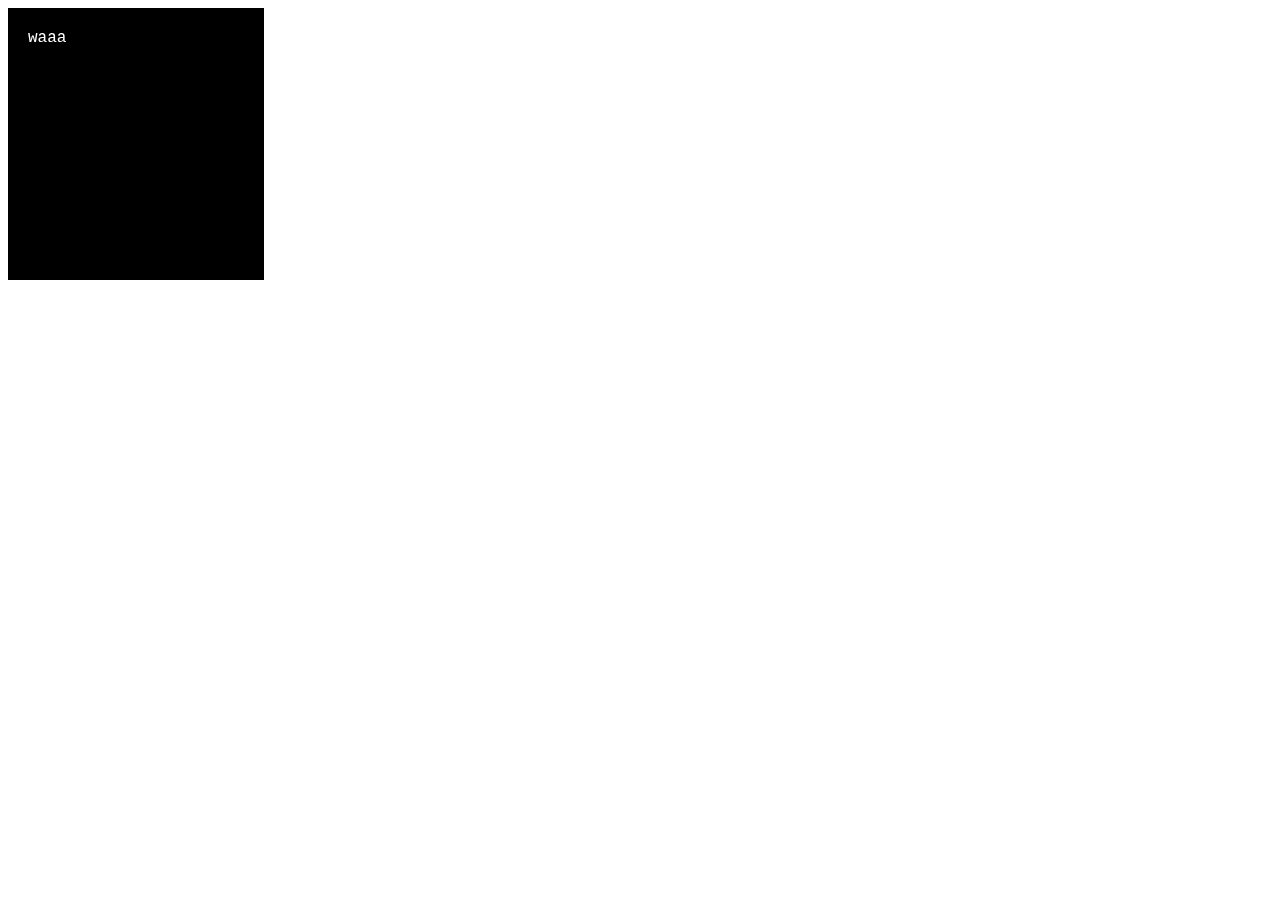
==== index.html @ 19fa8395 "first commit" ====
<!DOCTYPE html>
<html>
    <head>
        <script type="text/javascript" src="phaser.min.js"></script>
        <script type="text/javascript" src="OpeningScene.js"></script>
        <script type="text/javascript" src="TitleScreenScene.js"></script>
        <script type="text/javascript" src="game.js"></script>

    </head>
    <body>

    </body>
</html>
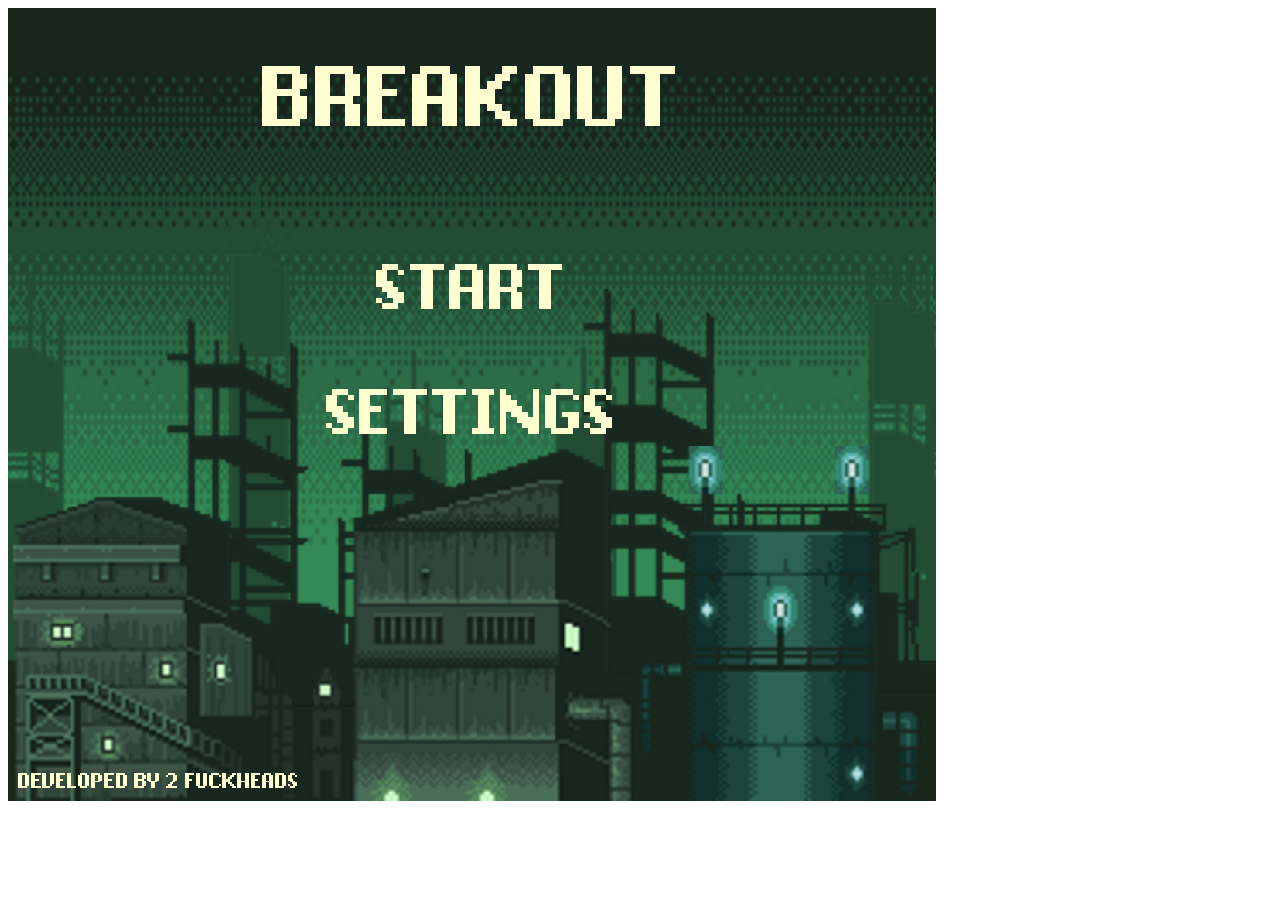
==== commit 78cb8e62: "y balls missing" ====
--- a/index.html
+++ b/index.html
@@ -3,6 +3,9 @@
     <head>
         <script type="text/javascript" src="phaser.min.js"></script>
         <script type="text/javascript" src="OpeningScene.js"></script>
+        <script type="text/javascript" src="Background.js"></script>
+        <script type="text/javascript" src="GamePlayScene.js"></script>
+        <script type="text/javascript" src="SettingsScene.js"></script>
         <script type="text/javascript" src="TitleScreenScene.js"></script>
         <script type="text/javascript" src="game.js"></script>
 
@@ -10,4 +13,4 @@
     <body>
 
     </body>
-</html>+</html>
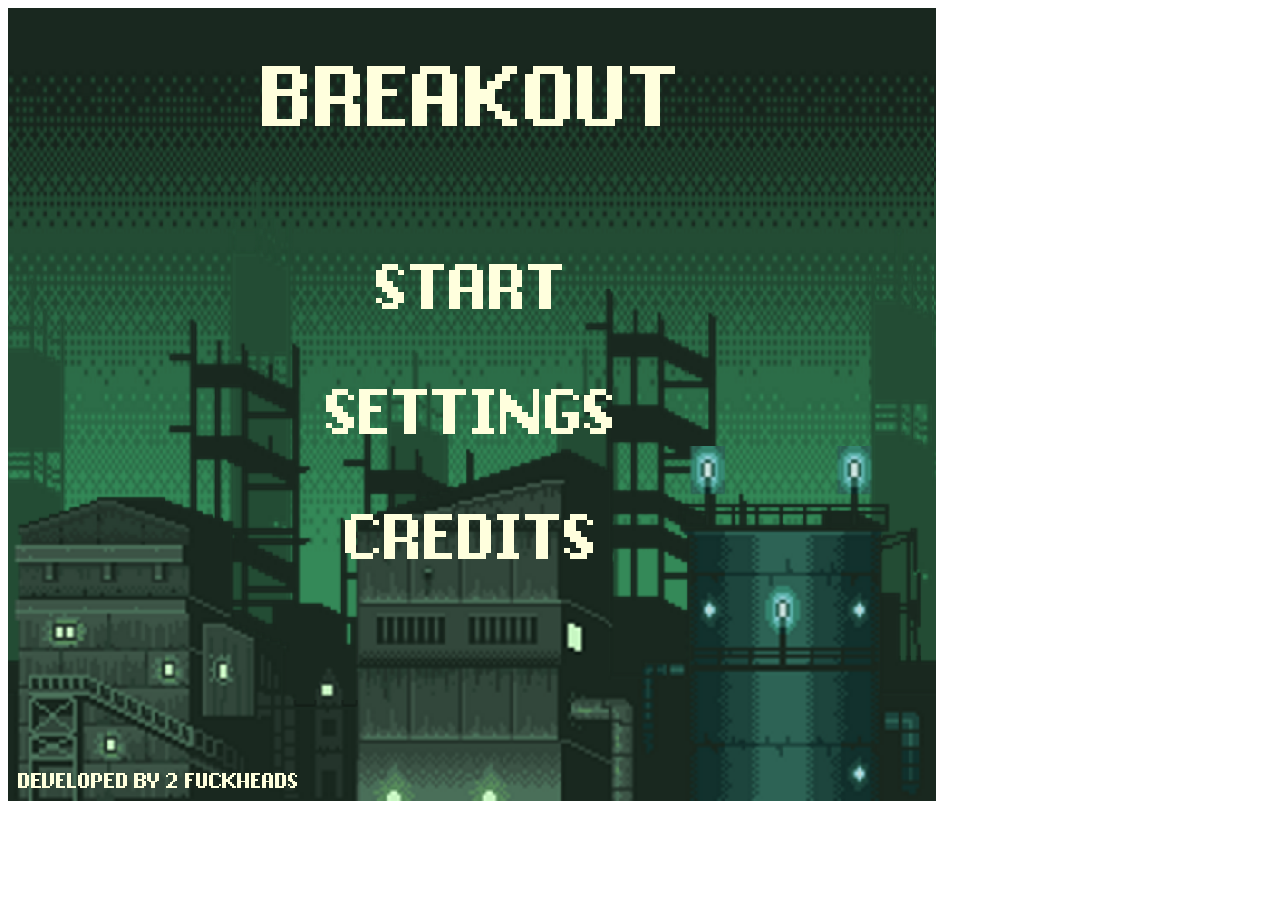
==== commit 05a2dc92: "moved scenes to their own folder" ====
--- a/index.html
+++ b/index.html
@@ -2,11 +2,11 @@
 <html>
     <head>
         <script type="text/javascript" src="phaser.min.js"></script>
-        <script type="text/javascript" src="OpeningScene.js"></script>
+        <script type="text/javascript" src="Scenes/OpeningScene.js"></script>
         <script type="text/javascript" src="Background.js"></script>
-        <script type="text/javascript" src="GamePlayScene.js"></script>
-        <script type="text/javascript" src="SettingsScene.js"></script>
-        <script type="text/javascript" src="TitleScreenScene.js"></script>
+        <script type="text/javascript" src="Scenes/GamePlayScene.js"></script>
+        <script type="text/javascript" src="Scenes/SettingsScene.js"></script>
+        <script type="text/javascript" src="Scenes/TitleScreenScene.js"></script>
         <script type="text/javascript" src="game.js"></script>
 
     </head>
